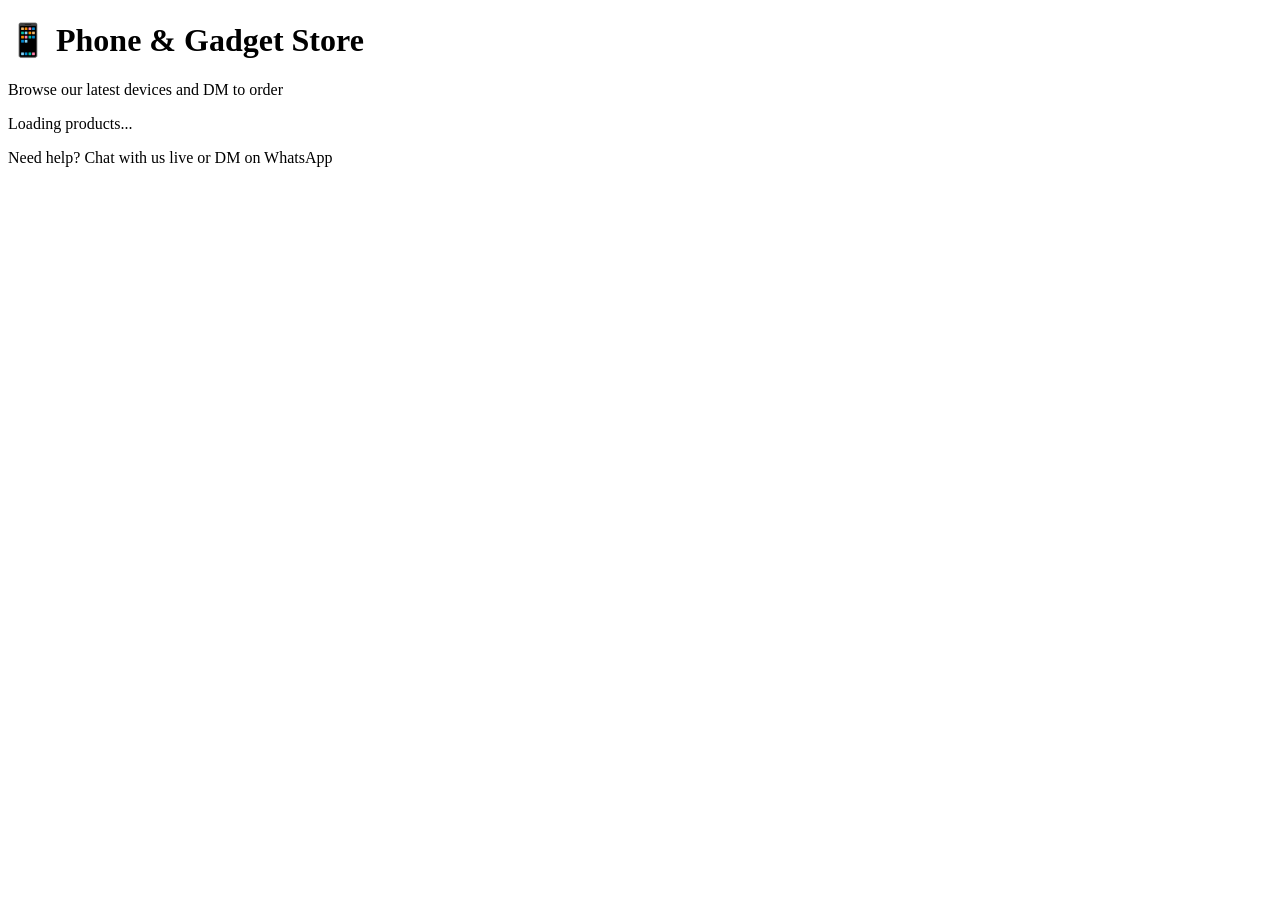
==== index.html @ e545f495 "Create index.html" ====
<!DOCTYPE html>
<html lang="en">
<head>
  <meta charset="UTF-8">
  <meta name="viewport" content="width=device-width, initial-scale=1.0">
  <title>Phone Gadget Store</title>
  <link rel="stylesheet" href="style.css">
</head>
<body>
  <header>
    <h1>📱 Phone & Gadget Store</h1>
    <p>Browse our latest devices and DM to order</p>
  </header>

  <main id="product-grid">
    <p>Loading products...</p>
  </main>

  <footer>
    <p>Need help? Chat with us live or DM on WhatsApp</p>
  </footer>

  <script src="//code.tidio.co/YOUR_PUBLIC_KEY.js" async></script>
  <script src="script.js"></script>
</body>
</html>
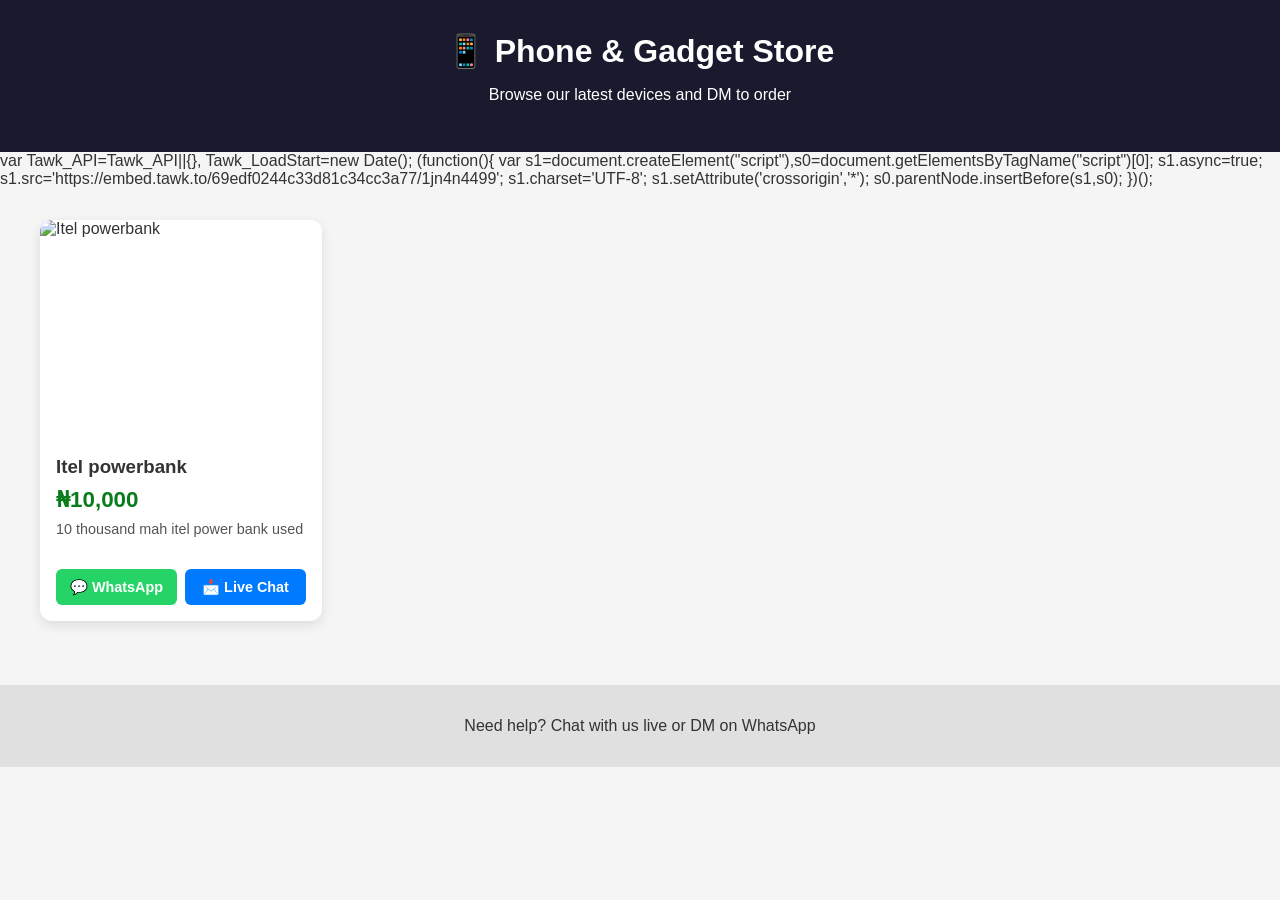
==== commit d2bcd172: "Update index.html" ====
--- a/index.html
+++ b/index.html
@@ -11,7 +11,7 @@
     <h1>📱 Phone & Gadget Store</h1>
     <p>Browse our latest devices and DM to order</p>
   </header>
-
+<!--StartofTawk.toScript--><scripttype="text/javascript"> var Tawk_API=Tawk_API||{}, Tawk_LoadStart=new Date(); (function(){ var s1=document.createElement("script"),s0=document.getElementsByTagName("script")[0]; s1.async=true; s1.src='https://embed.tawk.to/69edf0244c33d81c34cc3a77/1jn4n4499'; s1.charset='UTF-8'; s1.setAttribute('crossorigin','*'); s0.parentNode.insertBefore(s1,s0); })(); </script> <!--End of Tawk.to Script-->
   <main id="product-grid">
     <p>Loading products...</p>
   </main>
@@ -20,7 +20,6 @@
     <p>Need help? Chat with us live or DM on WhatsApp</p>
   </footer>
 
-  <script src="//code.tidio.co/YOUR_PUBLIC_KEY.js" async></script>
-  <script src="script.js"></script>
+    <script src="script.js"></script>
 </body>
 </html>
--- a/style.css
+++ b/style.css
@@ -0,0 +1,82 @@
+body {
+  margin: 0;
+  font-family: 'Segoe UI', sans-serif;
+  background: #f5f5f5;
+  color: #333;
+}
+header {
+  background: #1a1a2e;
+  color: white;
+  padding: 2rem;
+  text-align: center;
+}
+header h1 { margin: 0; }
+footer {
+  text-align: center;
+  padding: 1rem;
+  background: #e0e0e0;
+  margin-top: 2rem;
+}
+#product-grid {
+  display: grid;
+  grid-template-columns: repeat(auto-fill, minmax(260px, 1fr));
+  gap: 1.5rem;
+  padding: 2rem;
+  max-width: 1200px;
+  margin: 0 auto;
+}
+.product-card {
+  background: white;
+  border-radius: 12px;
+  box-shadow: 0 4px 12px rgba(0,0,0,0.1);
+  overflow: hidden;
+  display: flex;
+  flex-direction: column;
+  transition: transform 0.2s;
+}
+.product-card:hover { transform: translateY(-4px); }
+.product-card img {
+  width: 100%;
+  height: 220px;
+  object-fit: cover;
+}
+.product-info {
+  padding: 1rem;
+  flex: 1;
+}
+.product-info h3 { margin: 0 0 0.5rem; }
+.product-info .price {
+  font-size: 1.4rem;
+  font-weight: bold;
+  color: #0a7c1b;
+}
+.product-info .description {
+  font-size: 0.9rem;
+  margin: 0.5rem 0 1rem;
+  color: #555;
+}
+.buttons {
+  display: flex;
+  gap: 0.5rem;
+  padding: 0 1rem 1rem;
+  flex-wrap: wrap;
+}
+.btn {
+  flex: 1;
+  padding: 0.6rem;
+  text-align: center;
+  border-radius: 6px;
+  text-decoration: none;
+  font-weight: bold;
+  border: none;
+  cursor: pointer;
+  font-size: 0.9rem;
+}
+.whatsapp {
+  background: #25D366;
+  color: white;
+}
+.chat-live {
+  background: #007bff;
+  color: white;
+}
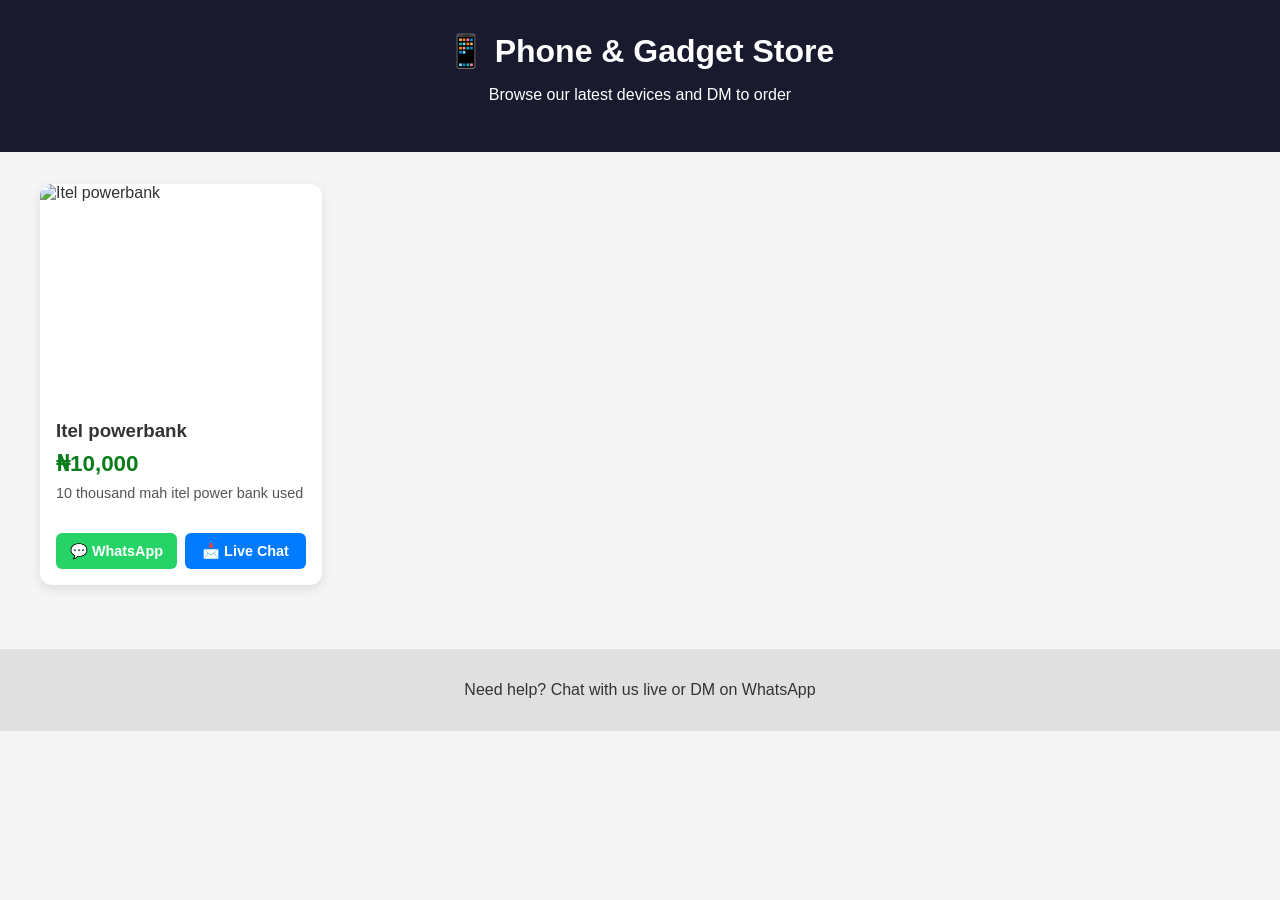
==== commit 6d370f8f: "Update index.html" ====
--- a/index.html
+++ b/index.html
@@ -5,13 +5,27 @@
   <meta name="viewport" content="width=device-width, initial-scale=1.0">
   <title>Phone Gadget Store</title>
   <link rel="stylesheet" href="style.css">
+  
+  <!-- Tawk.to Live Chat -->
+  <script type="text/javascript">
+    var Tawk_API=Tawk_API||{}, Tawk_LoadStart=new Date();
+    (function(){
+    var s1=document.createElement("script"),s0=document.getElementsByTagName("script")[0];
+    s1.async=true;
+    s1.src='https://embed.tawk.to/69edf0244c33d81c34cc3a77/1jn4n44';
+    s1.charset='UTF-8';
+    s1.setAttribute('crossorigin','*');
+    s0.parentNode.insertBefore(s1,s0);
+    })();
+  </script>
+  <!-- End Tawk.to -->
 </head>
 <body>
   <header>
     <h1>📱 Phone & Gadget Store</h1>
     <p>Browse our latest devices and DM to order</p>
   </header>
-<!--StartofTawk.toScript--><scripttype="text/javascript"> var Tawk_API=Tawk_API||{}, Tawk_LoadStart=new Date(); (function(){ var s1=document.createElement("script"),s0=document.getElementsByTagName("script")[0]; s1.async=true; s1.src='https://embed.tawk.to/69edf0244c33d81c34cc3a77/1jn4n4499'; s1.charset='UTF-8'; s1.setAttribute('crossorigin','*'); s0.parentNode.insertBefore(s1,s0); })(); </script> <!--End of Tawk.to Script-->
+
   <main id="product-grid">
     <p>Loading products...</p>
   </main>
@@ -20,6 +34,6 @@
     <p>Need help? Chat with us live or DM on WhatsApp</p>
   </footer>
 
-    <script src="script.js"></script>
+  <script src="script.js"></script>
 </body>
 </html>
